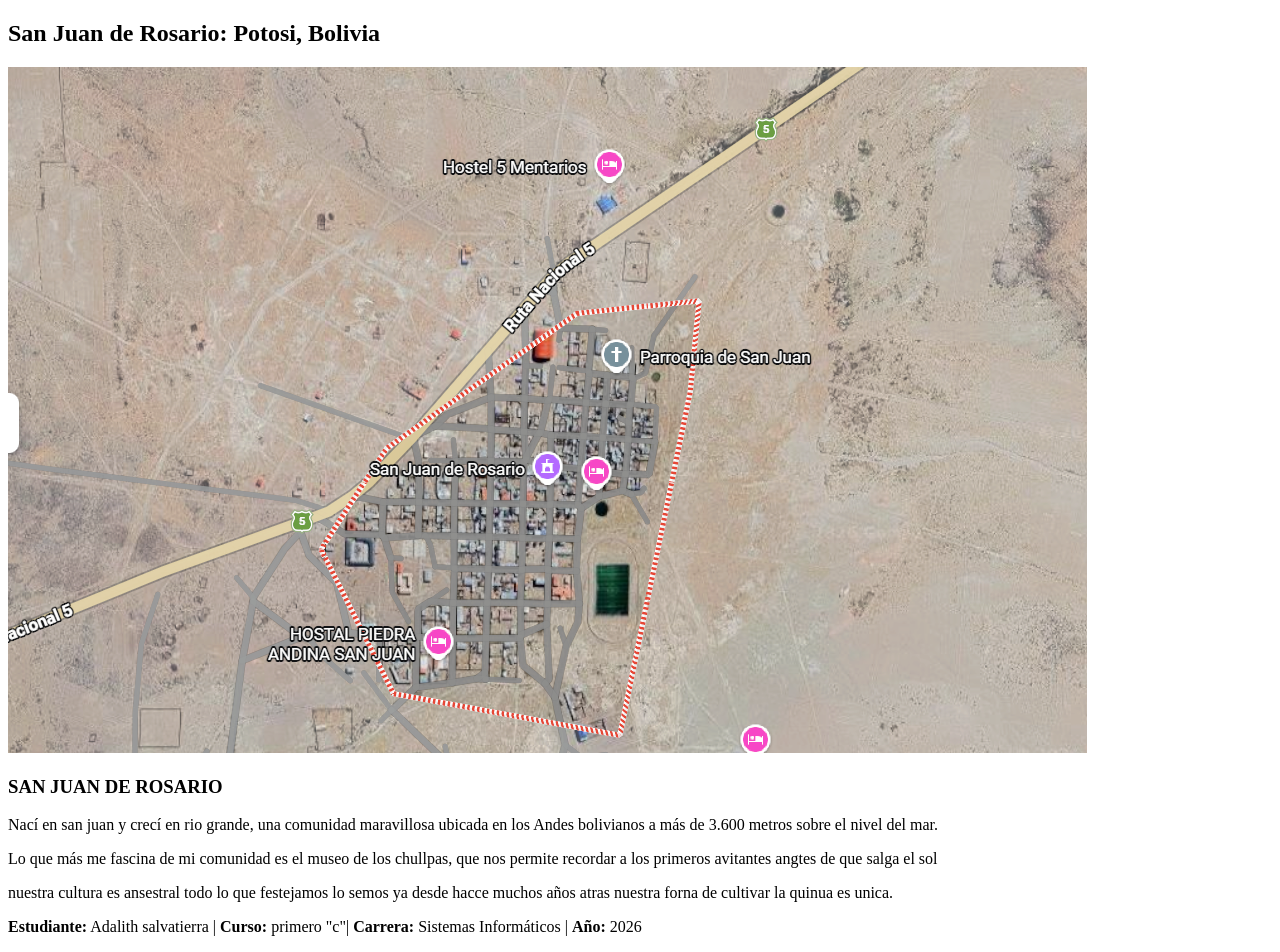
==== mi comunidad.html @ 47989d5e "Add files via upload" ====
<!DOCTYPE html>
<html lang="es">
<head>
    <meta charset="UTF-8">
    <title>Mi comunidad </title>
    <link rel="stylesheet" href="pagina1.css">
    <link rel="icon" href="comu.jpg">
</head>
<body class="iframe-body">

    <section class="section-card">
        <h2 class="section-title">San Juan de Rosario: Potosi, Bolivia</h2>
        
        <div class="city-hero">
            <img src="comunidad.png" alt="Vista panorámica" class="city-main-img">
        </div>

        <div class="city-description">
            <h3>SAN JUAN DE ROSARIO</h3>
            <p>
                Nací  en san juan y crecí en rio grande, una comunidad maravillosa ubicada en los Andes bolivianos a más de 3.600 metros sobre el nivel del mar.
            </p>
            <p>
                Lo que más me fascina de mi comunidad es el museo de los chullpas,  que nos permite recordar a los primeros avitantes angtes de que salga el sol 
            </p>
            <p>
                
            </p>
        </div>nuestra cultura es ansestral todo lo que festejamos lo semos ya desde hacce muchos años atras nuestra forna de cultivar la quinua es unica. 

        
        </div>
    </section>

    <footer class="main-footer">
        <div class="footer-content">
            <p><strong>Estudiante:</strong> Adalith salvatierra  | <strong>Curso:</strong> primero "c"| <strong>Carrera:</strong> Sistemas Informáticos | <strong>Año:</strong> 2026</p>
        </div>
    </footer>

</body>
</html>
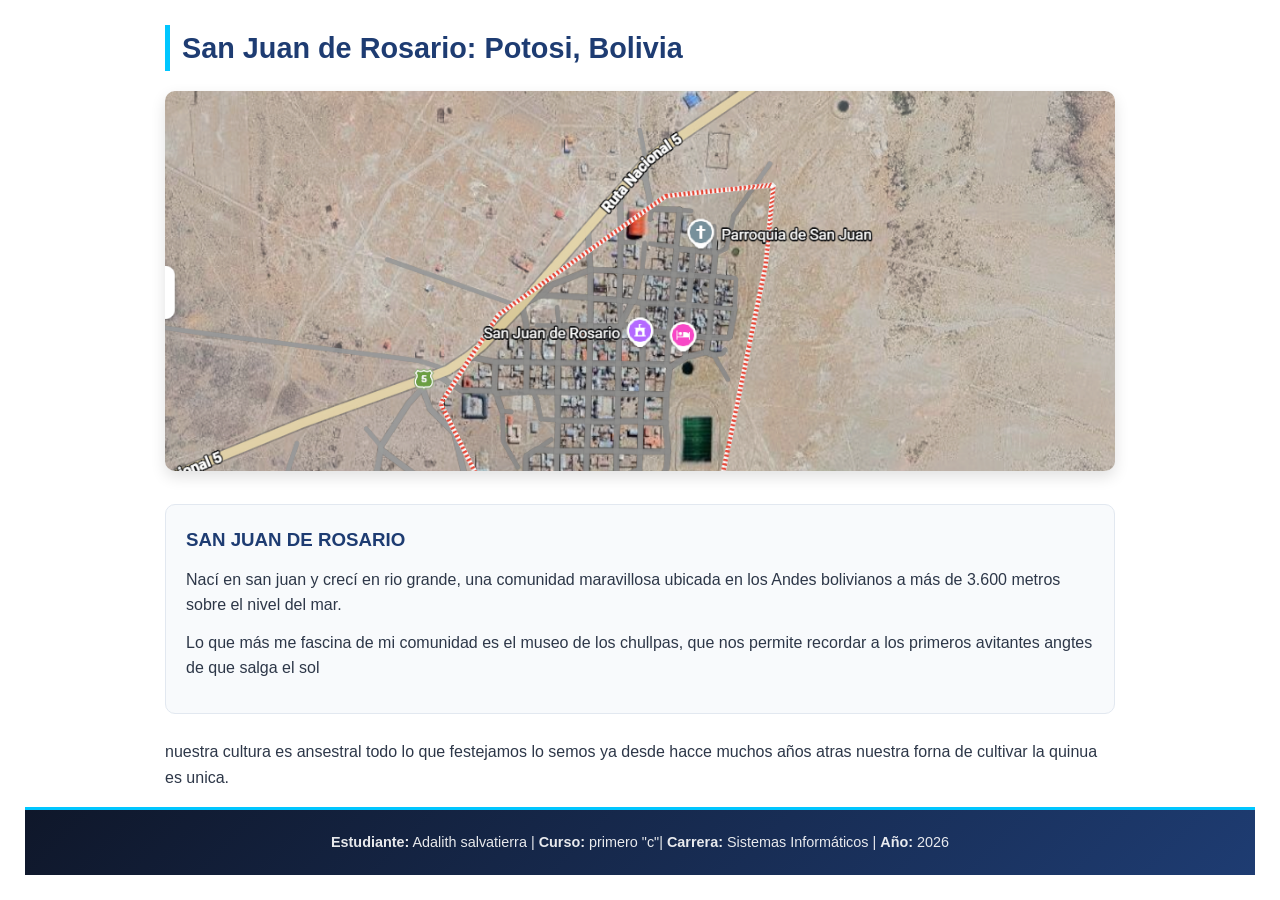
==== commit 343e3ee9: "Update HTML structure and stylesheet link" ====
--- a/mi comunidad.html
+++ b/mi comunidad.html
@@ -3,7 +3,7 @@
 <head>
     <meta charset="UTF-8">
     <title>Mi comunidad </title>
-    <link rel="stylesheet" href="pagina1.css">
+    <link rel="stylesheet" href="styles.css">
     <link rel="icon" href="comu.jpg">
 </head>
 <body class="iframe-body">
@@ -39,4 +39,4 @@
     </footer>
 
 </body>
-</html>+</html>
--- a/styles.css
+++ b/styles.css
@@ -0,0 +1,340 @@
+* {
+    margin: 0;
+    padding: 0;
+    box-sizing: border-box;
+}
+
+body {
+    font-family: 'Segoe UI', Tahoma, Geneva, Verdana, sans-serif;
+    background-color: #f0f4f8;
+    color: #2d3748;
+    line-height: 1.6;
+    min-height: 100vh;
+    display: flex;
+    flex-direction: column;
+}
+.main-header {
+    background: linear-gradient(135deg, #1e3c72 0%, #2a5298 50%, #00c6ff 100%);
+    color: #ffffff;
+    padding: 25px 20px;
+    text-align: center;
+    box-shadow: 0 4px 15px rgba(0, 0, 0, 0.15);
+}
+
+.header-container {
+    max-width: 1000px;
+    margin: 0 auto;
+    display: flex;
+    flex-direction: row;
+    align-items: center;
+    justify-content: center;
+    gap: 20px;
+}
+
+.site-title {
+    font-size: 2.2rem;
+    font-weight: 700;
+    letter-spacing: 0.5px;
+    margin-bottom: 5px;
+    text-shadow: 2px 2px 4px rgba(0, 0, 0, 0.2);
+}
+
+.welcome-phrase {
+    font-size: 1.05rem;
+    font-weight: 300;
+    opacity: 0.95;
+}
+.main-nav {
+    background-color: #1a202c;
+    border-bottom: 3px solid #00c6ff;
+    position: sticky;
+    top: 0;
+    z-index: 100;
+}
+
+.main-nav ul {
+    list-style: none;
+    display: flex;
+    justify-content: center;
+    align-items: center;
+    gap: 15px;
+    padding: 10px 0;
+}
+
+.nav-btn {
+    display: inline-block;
+    color: #edf2f7;
+    text-decoration: none;
+    padding: 10px 22px;
+    font-size: 1rem;
+    font-weight: 600;
+    border-radius: 25px;
+    border: 2px solid transparent;
+    background-color: rgba(255, 255, 255, 0.05);
+    transition: all 0.3s ease-in-out;
+}
+.nav-btn:hover {
+    background-color: #00c6ff;
+    color: #0f172a;
+    border-color: #ffffff;
+    transform: translateY(-2px);
+    box-shadow: 0 5px 15px rgba(0, 198, 255, 0.4);
+}
+
+.nav-btn.active {
+    background-color: #2a5298;
+    color: #ffffff;
+    border-color: #00c6ff;
+}
+.content-wrapper {
+    flex: 1;
+    width: 100%;
+    max-width: 1100px;
+    margin: 20px auto;
+    padding: 0 15px;
+}
+
+#frame-contenido {
+    width: 100%;
+    height: 750px;
+    border: 2px solid #e2e8f0;
+    border-radius: 12px;
+    box-shadow: 0 10px 25px rgba(0, 0, 0, 0.08);
+    background-color: #ffffff;
+}
+.iframe-body {
+    padding: 25px;
+    background-color: #ffffff;
+}
+
+.section-card {
+    max-width: 950px;
+    margin: 0 auto;
+}
+
+.section-title {
+    font-size: 1.8rem;
+    color: #1e3c72;
+    border-left: 5px solid #00c6ff;
+    padding-left: 12px;
+    margin-bottom: 20px;
+}
+
+.section-intro {
+    font-size: 1.05rem;
+    color: #4a5568;
+    margin-bottom: 25px;
+}
+.profile-header {
+    display: flex;
+    flex-wrap: wrap;
+    gap: 25px;
+    align-items: center;
+    background: #f8fafc;
+    padding: 20px;
+    border-radius: 12px;
+    border: 1px solid #e2e8f0;
+    margin-bottom: 30px;
+}
+
+.profile-photo-wrapper {
+    flex: 0 0 180px;
+    text-align: center;
+}
+
+.profile-photo {
+    width: 170px;
+    height: 170px;
+    object-fit: cover;
+    border-radius: 50%;
+    border: 4px solid #2a5298;
+    box-shadow: 0 6px 12px rgba(0, 0, 0, 0.15);
+}
+
+.profile-info {
+    flex: 1;
+    min-width: 280px;
+}
+
+.profile-info h3 {
+    font-size: 1.5rem;
+    color: #2d3748;
+    margin-bottom: 8px;
+}
+
+.info-badge {
+    display: inline-block;
+    background-color: #e2e8f0;
+    color: #2b6cb0;
+    padding: 4px 12px;
+    border-radius: 15px;
+    font-size: 0.9rem;
+    font-weight: 600;
+    margin-bottom: 12px;
+}
+
+.life-story {
+    margin-top: 20px;
+}
+
+.life-story h3 {
+    font-size: 1.4rem;
+    color: #2a5298;
+    margin-bottom: 15px;
+}
+
+.story-block {
+    background-color: #ffffff;
+    border: 1px solid #edf2f7;
+    border-left: 4px solid #2a5298;
+    padding: 15px 20px;
+    border-radius: 6px;
+    margin-bottom: 18px;
+    box-shadow: 0 2px 6px rgba(0,0,0,0.03);
+}
+
+.story-block h4 {
+    color: #2d3748;
+    font-size: 1.1rem;
+    margin-bottom: 6px;
+}
+
+.goals-list {
+    padding-left: 20px;
+    margin-top: 8px;
+}
+
+.goals-list li {
+    margin-bottom: 6px;
+}
+
+.hobby-card {
+    background: #ffffff;
+    border-radius: 12px;
+    border: 1px solid #e2e8f0;
+    padding: 22px;
+    margin-bottom: 30px;
+    box-shadow: 0 4px 12px rgba(0, 0, 0, 0.05);
+}
+
+.hobby-name {
+    font-size: 1.35rem;
+    color: #1e3c72;
+    margin-bottom: 10px;
+}
+
+.hobby-description {
+    margin-bottom: 18px;
+    color: #4a5568;
+}
+
+.hobby-gallery {
+    display: flex;
+    flex-wrap: wrap;
+    gap: 20px;
+}
+
+.gallery-item {
+    flex: 1 1 280px;
+    background-color: #f8fafc;
+    border-radius: 8px;
+    padding: 10px;
+    border: 1px solid #edf2f7;
+    text-align: center;
+}
+
+.gallery-img {
+    width: 100%;
+    height: 200px;
+    object-fit: cover;
+    border-radius: 6px;
+    box-shadow: 0 3px 8px rgba(0,0,0,0.1);
+    transition: transform 0.3s ease;
+}
+
+.gallery-img:hover {
+    transform: scale(1.02);
+}
+
+.img-caption {
+    display: block;
+    font-size: 0.85rem;
+    color: #718096;
+    margin-top: 8px;
+    font-style: italic;
+}
+.city-hero {
+    margin-bottom: 25px;
+    text-align: center;
+}
+
+.city-main-img {
+    width: 100%;
+    max-height: 380px;
+    object-fit: cover;
+    border-radius: 10px;
+    box-shadow: 0 6px 15px rgba(0,0,0,0.12);
+}
+
+.city-description {
+    background-color: #f8fafc;
+    padding: 20px;
+    border-radius: 10px;
+    border: 1px solid #e2e8f0;
+    margin-bottom: 25px;
+}
+
+.city-description h3 {
+    color: #1e3c72;
+    margin-bottom: 12px;
+}
+
+.city-description p {
+    margin-bottom: 12px;
+}
+
+.external-link-box {
+    background: linear-gradient(135deg, #edf2f7 0%, #e2e8f0 100%);
+    padding: 20px;
+    border-radius: 10px;
+    text-align: center;
+    border: 1px solid #cbd5e0;
+}
+
+.external-link-box h4 {
+    color: #2d3748;
+    margin-bottom: 8px;
+}
+
+.ext-btn {
+    display: inline-block;
+    margin-top: 12px;
+    padding: 12px 25px;
+    background-color: #2a5298;
+    color: #ffffff;
+    text-decoration: none;
+    font-weight: bold;
+    border-radius: 30px;
+    box-shadow: 0 4px 10px rgba(42, 82, 152, 0.3);
+    transition: all 0.3s ease;
+}
+
+.ext-btn:hover {
+    background-color: #1e3c72;
+    transform: translateY(-2px);
+    box-shadow: 0 6px 15px rgba(30, 60, 114, 0.4);
+}
+.main-footer {
+    background: linear-gradient(135deg, #0f172a 0%, #1e3c72 100%);
+    color: #ffffff;
+    padding: 18px 20px;
+    text-align: center;
+    margin-top: auto;
+    border-top: 3px solid #00c6ff;
+}
+
+.footer-content p {
+    font-size: 0.9rem;
+    margin: 3px 0;
+    opacity: 0.9;
+}
